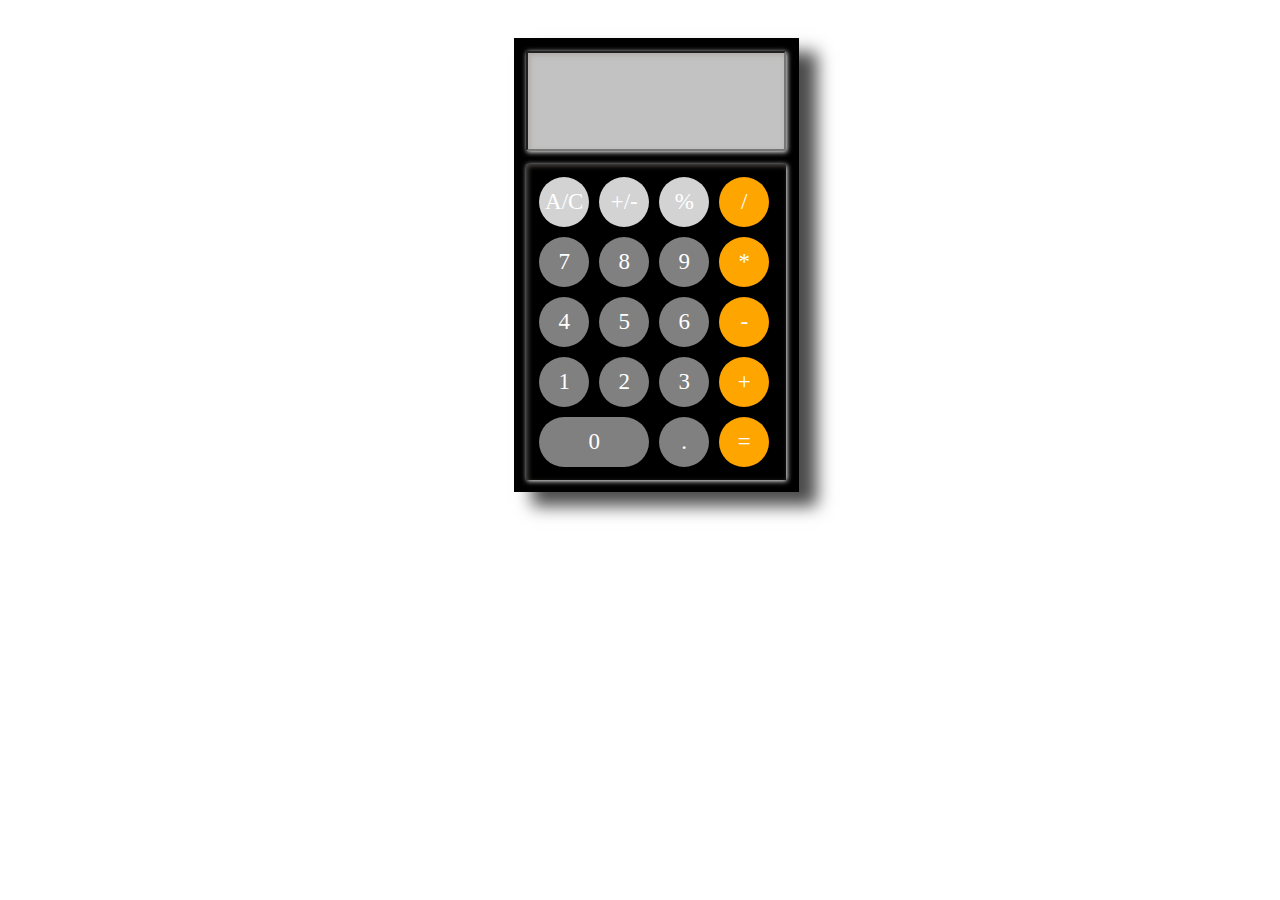
==== 4. Практика. Калькулятор/index.html @ 2e425ee0 "Create index.html" ====
<!DOCTYPE html>
<html lang="en">
<head>
	<meta charset="UTF-8">
	<meta name="viewport" content="width=device-width, initial-scale=1.0">
	<title>Document</title>
	<style>
		*{
			box-sizing: border-box;
		}
		body{
			background: url(./img/1643000629_19-phonoteka-org-p-fon-tsifri-19.jpg) no-repeat;
            background-size: cover;
		}
		.calculator{
			background: black;
			width: fit-content;
			color: white;
			padding: 1%;
			margin-top: 3%;
			margin-left: 40%;
			box-shadow: 18px 14px 16px 0px rgb(0 0 0 / 71%);
		}
		.calculator__inp{
			width: 260px;
			background: #c2c2c2;;
			text-align: right;
			height: 100px;
			color: black;
			font-size: 40px;
			margin-bottom: 5%;
			box-shadow: inset 2px 2px 5px rgb(154 147 140 / 50%), 1px 1px 5px rgb(255 255 255);		
		}
		.calculator__grid{
			display: grid;
			grid-template-columns: repeat(4, 50px);
			grid-template-rows: repeat(5, 50px);
			grid-gap: 10px;
			padding: 5%;
    		box-shadow: inset 2px 2px 5px rgb(154 147 140 / 50%), 1px 1px 5px rgb(255 255 255);

		}
		.calculator__grid>div{
			text-align: center;
			line-height: 50px;
			font-size: 23px;
			cursor: pointer;
			border-radius: 50%;
		}
		.calculator__grid>div:hover{
			background-color: antiquewhite;
			color:black;
		}
		.calculator__grid>div:nth-child(17){
			grid-row: 5;
			grid-column: 1/3;
			border-radius: 40px;
		}
		.number{
			background: grey;
		}
		.sign,
		.result{
			background: orange;
		}
		.toggleSign,
		.percent,
		.clear{
			background: lightgray;
		}


		
	</style>
</head>
<body>
	<div class="calculator">
		<input type="text" class="calculator__inp" id="input">
		<div class="calculator__grid">
			<div class="clear">A/C</div>
			<div class="toggleSign">+/-</div>
			<div class="percent">%</div>
			<div class="sign">/</div>
			<div class="number">7</div>
			<div class="number">8</div>
			<div class="number">9</div>
			<div class="sign">*</div>
			<div class="number">4</div>
			<div class="number">5</div>
			<div class="number">6</div>
			<div class="sign">-</div>
			<div class="number">1</div>
			<div class="number">2</div>
			<div class="number">3</div>
			<div class="sign">+</div>
			<div class="number">0</div>
			<div class="number">.</div>
			<div class="result">=</div>
		</div>
	</div>
	<script>
		var number = document.querySelectorAll('.number');
		var inp = document.querySelector('.calculator__inp');
		var sign  = document.querySelectorAll('.sign');
		var result = document.querySelector('.result');
		var toggleSign = document.querySelector('.toggleSign'); 
		var percent = document.querySelector('.percent');
		var clear = document.querySelector(".clear"); 

		for(i=0; i<number.length; i++){
			number[i].addEventListener('click', insertValue);
		}

		for(i=0;i<sign.length;i++){
			sign[i].addEventListener('click', insertValueSign);
		}

		function insertValue() {//ввод чисел
			inp.value += this.innerText;
		}

		function insertValueSign(){//ввод знаков
			if (!(isNaN(inp.value[inp.value.length - 1]))) {
				inp.value += this.innerText;
			}
			if(!(e.keyCode == 107)){
				inp.value += this.innerText;
			}
		}

		clear.onclick = function(e) {//очищает инпут
			inp.value = "";
		};

		result.onclick = function(e) {//результат
			inp.value = eval(inp.value);
		}

		toggleSign.addEventListener('click',function(e){//  +/-
			toggleSign = inp.value * (-1);
			inp.value = eval(toggleSign);
		});

		percent.addEventListener('click',function(e){//  %
			percent = inp.value / 100;
			inp.value = eval(percent);
		});

		document.body.addEventListener('keydown',function(e){ //ентер с клавиатуры
			if(e.keyCode == 13){
				 getResult();	
			}
		});

		input.onkeypress = e => (
			!(e.key === "." && ~input.value.indexOf(".")) && 
			!(e.key === "+" && ~input.value.indexOf("+")) &&
			!(e.key === "+" && ~input.value.indexOf("/")) &&
			!(e.key === "+" && ~input.value.indexOf("%")) &&
			!(e.key === "+" && ~input.value.indexOf("-"))
		)
		
	</script>
</body>
</html>
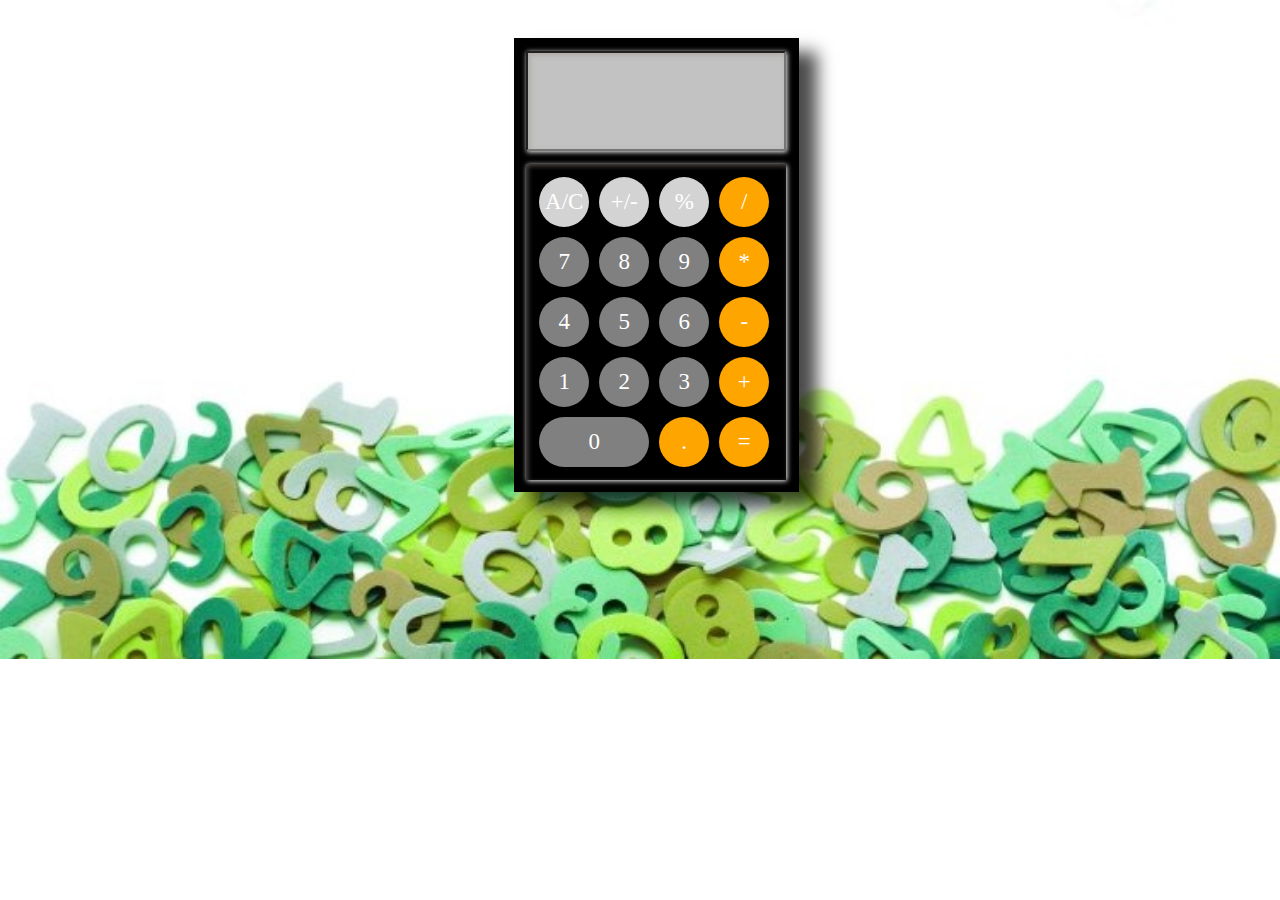
==== commit 4a984275: "Update index.html" ====
--- a/4. Практика. Калькулятор/index.html
+++ b/4. Практика. Калькулятор/index.html
@@ -75,7 +75,7 @@
 </head>
 <body>
 	<div class="calculator">
-		<input type="text" class="calculator__inp" id="input">
+		<input type="text" class="calculator__inp" id="input" onkeyup="this.value = this.value.replace (/[^0-9+*/%-]/, '')">
 		<div class="calculator__grid">
 			<div class="clear">A/C</div>
 			<div class="toggleSign">+/-</div>
@@ -94,7 +94,7 @@
 			<div class="number">3</div>
 			<div class="sign">+</div>
 			<div class="number">0</div>
-			<div class="number">.</div>
+			<div class="sign">.</div>
 			<div class="result">=</div>
 		</div>
 	</div>
@@ -152,12 +152,21 @@
 			}
 		});
 
+        document.body.addEventListener('keydown', (event) => {
+			if (event.keyCode === 32 || event.keyCode === 8) {
+				clearAll();
+			}
+		  });
+
+
 		input.onkeypress = e => (
 			!(e.key === "." && ~input.value.indexOf(".")) && 
 			!(e.key === "+" && ~input.value.indexOf("+")) &&
-			!(e.key === "+" && ~input.value.indexOf("/")) &&
-			!(e.key === "+" && ~input.value.indexOf("%")) &&
-			!(e.key === "+" && ~input.value.indexOf("-"))
+			!(e.key === "/" && ~input.value.indexOf("/")) &&
+			!(e.key === "%" && ~input.value.indexOf("%")) &&
+            !(e.key === "*" && ~input.value.indexOf("*")) &&
+            !(e.key === "," && ~input.value.indexOf(",")) &&
+			!(e.key === "-" && ~input.value.indexOf("-"))
 		)
 		
 	</script>
